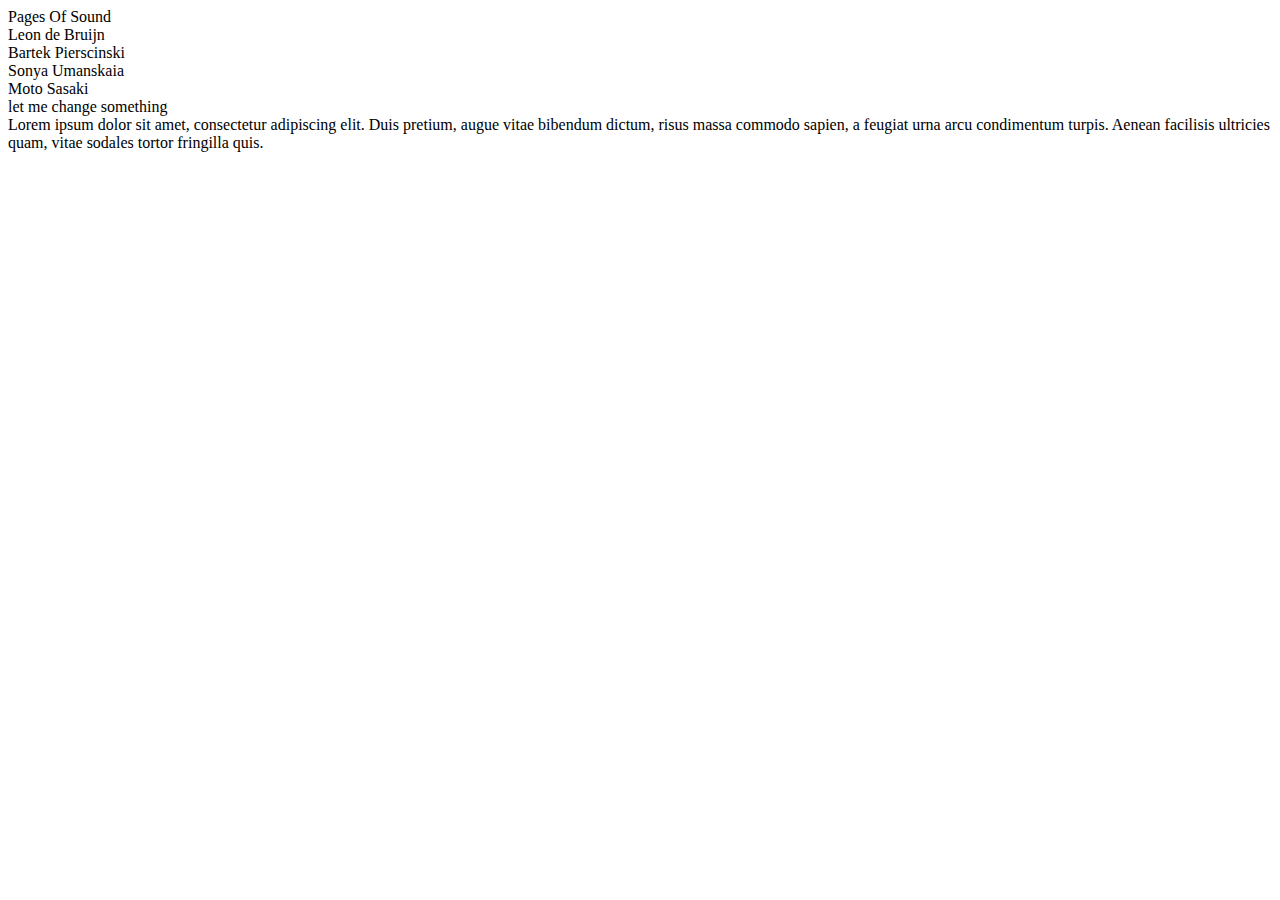
==== website code/index.html @ de44ae34 "Update index.html" ====
<!DOCTYPE html>
<html lang="en" dir="ltr">

<head>
  <meta charset="utf-8">
  <title>GRID TRYOUT</title>
  <link rel="stylesheet" href="style.css">
</head>

<body>
  <div class="wrapper">
    <div class="titlebar">
      Pages Of Sound
    </div>
    <div class="tile">
Leon de Bruijn
    </div>
    <div class="tile">
Bartek Pierscinski
    </div>
    <div class="tile">
Sonya Umanskaia
    </div>
    <div class="tile">
Moto Sasaki
    </div>
    <div class="tile">
let me change something
    </div>
    <div class="tile">

    </div>
    <div class="tile">

    </div>
    <div class="tile">

    </div>
    <div class="tile">

    </div>
    <div class="tile">

    </div>
    <div class="tile">

    </div>
    <div class="tile">

    </div>
    <div class="tile">

    </div>
    <div class="tile">

    </div>
    <div class="tile">

    </div>
    <div class="tile">

    </div>
    <div class="tile">

    </div>
    <div class="tile">

    </div>
    <div class="tile">

    </div>
    <div class="tile">

    </div>
    <div class="tile">

    </div>
    <div class="tile">

    </div>
    <div class="tile">

    </div>
    <div class="tile">

    </div>
    <div class="tile">

    </div>

    <div class="description">
Lorem ipsum dolor sit amet, consectetur adipiscing elit. Duis pretium, augue vitae bibendum dictum, risus massa commodo sapien, a feugiat urna arcu condimentum turpis. Aenean facilisis ultricies quam, vitae sodales tortor fringilla quis.
    </div>




  </div>

  <script src="script.js"></script>
</body>

</html>
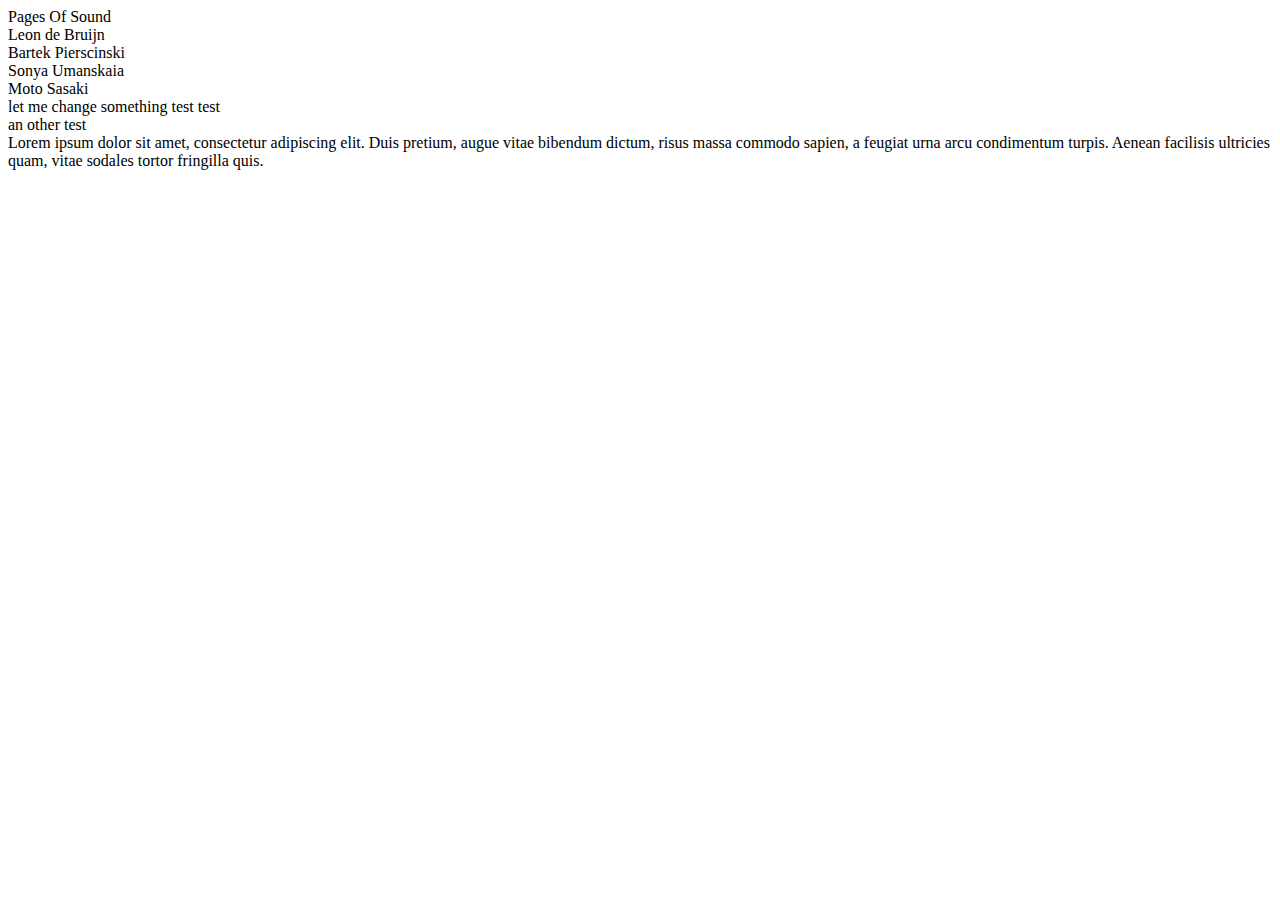
==== commit 2e52e803: "name somehow" ====
--- a/website code/index.html
+++ b/website code/index.html
@@ -25,10 +25,10 @@
 Moto Sasaki
     </div>
     <div class="tile">
-let me change something
+let me change something test test
     </div>
     <div class="tile">
-
+an other test
     </div>
     <div class="tile">
 
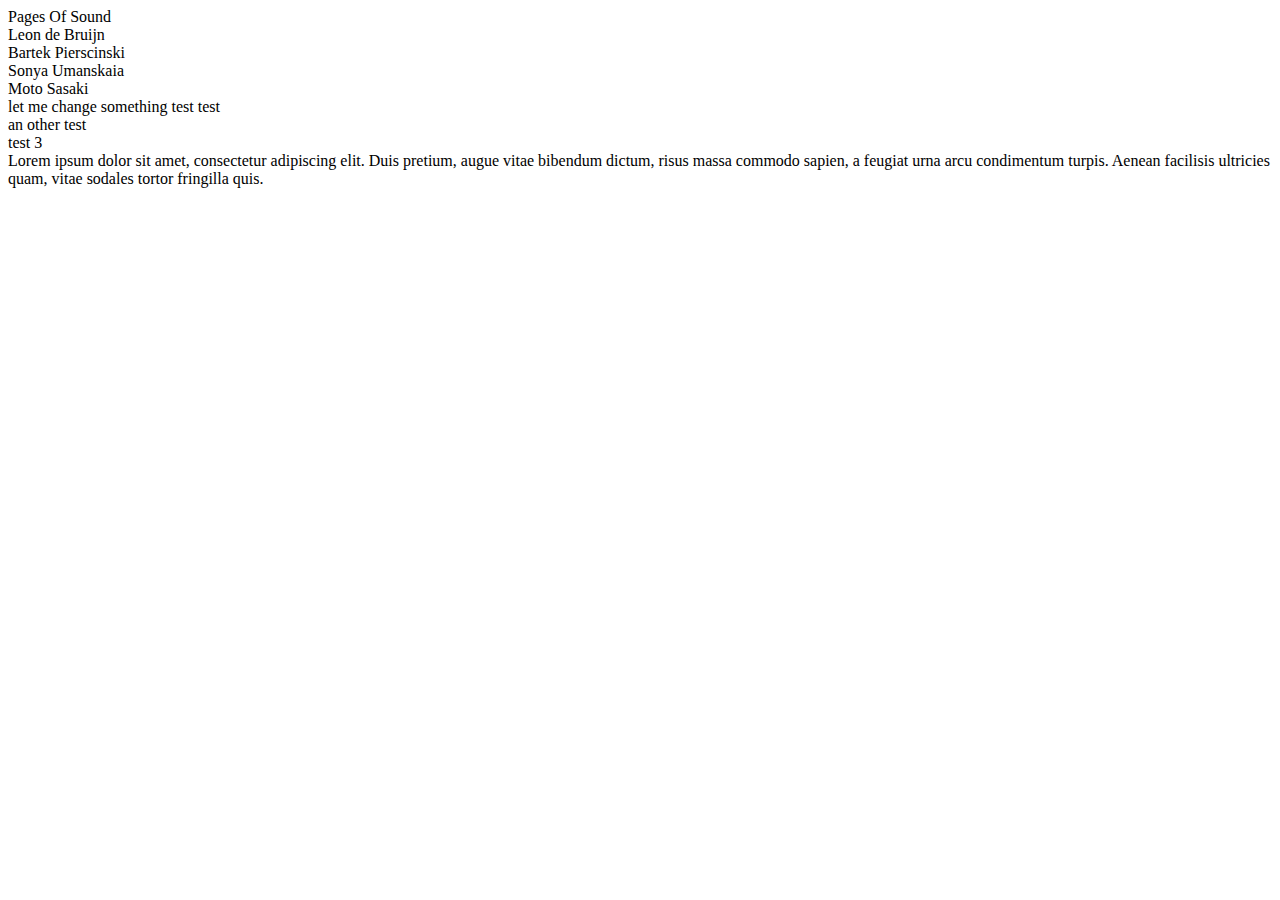
==== commit b7722d84: "test 3" ====
--- a/website code/index.html
+++ b/website code/index.html
@@ -31,7 +31,7 @@
 an other test
     </div>
     <div class="tile">
-
+test 3
     </div>
     <div class="tile">
 
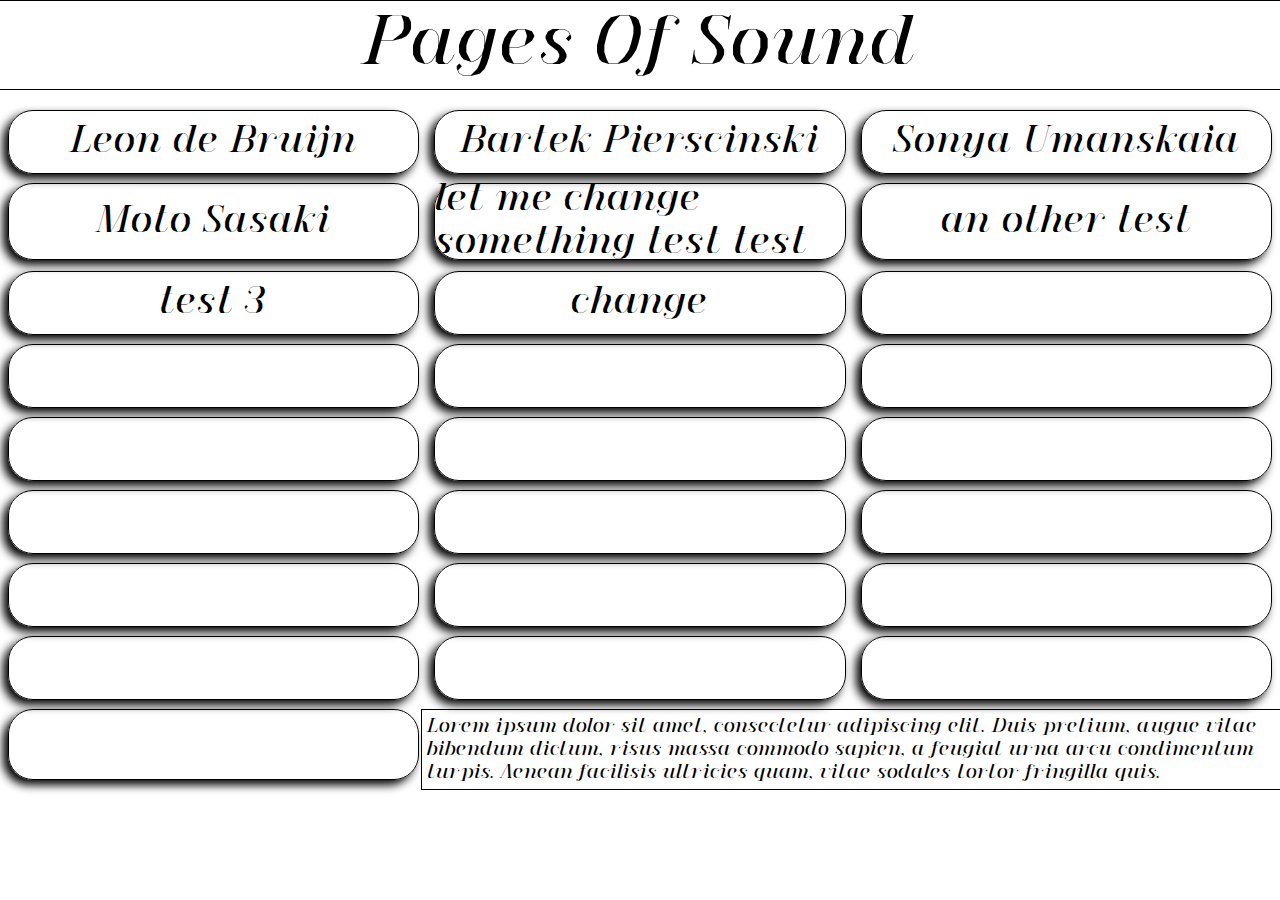
==== commit 7e5f2071: "test change from atom" ====
--- a/website code/index.html
+++ b/website code/index.html
@@ -13,28 +13,28 @@
       Pages Of Sound
     </div>
     <div class="tile">
-Leon de Bruijn
+      Leon de Bruijn
     </div>
     <div class="tile">
-Bartek Pierscinski
+      Bartek Pierscinski
     </div>
     <div class="tile">
-Sonya Umanskaia
+      Sonya Umanskaia
     </div>
     <div class="tile">
-Moto Sasaki
+      Moto Sasaki
     </div>
     <div class="tile">
-let me change something test test
+      let me change something test test
     </div>
     <div class="tile">
-an other test
+      an other test
     </div>
     <div class="tile">
-test 3
+      test 3
     </div>
     <div class="tile">
-
+      change
     </div>
     <div class="tile">
 
@@ -89,7 +89,7 @@
     </div>
 
     <div class="description">
-Lorem ipsum dolor sit amet, consectetur adipiscing elit. Duis pretium, augue vitae bibendum dictum, risus massa commodo sapien, a feugiat urna arcu condimentum turpis. Aenean facilisis ultricies quam, vitae sodales tortor fringilla quis.
+      Lorem ipsum dolor sit amet, consectetur adipiscing elit. Duis pretium, augue vitae bibendum dictum, risus massa commodo sapien, a feugiat urna arcu condimentum turpis. Aenean facilisis ultricies quam, vitae sodales tortor fringilla quis.
     </div>
 
 
@@ -100,4 +100,4 @@
   <script src="script.js"></script>
 </body>
 
-</html>
+</html>--- a/website code/style.css
+++ b/website code/style.css
@@ -0,0 +1,65 @@
+@font-face {
+  font-family: 'MADSerifFillTrial-BlackItalic';
+  src: url('font_files/MADSerifFillTrial-BlackItalic.ttf') format('truetype'),
+    url('font_files/MADSerifFillTrial-BlackItalic.woff') format('woff'),
+    url('font_files/MADSerifFillTrial-BlackItalic.woff2') format('woff2');
+  font-weight: normal;
+  font-style: normal;
+}
+
+body {
+  overflow: hidden;
+  width: 100vw;
+  height: 100vh;
+  margin: 0;
+}
+
+.wrapper {
+  position: absolute;
+  width: 100%;
+  height: 100%;
+  display: grid;
+  grid-template-columns: 1fr 1fr 1fr;
+  grid-template-rows: 3fr repeat(9, 2fr) 3fr;
+  justify-items: center;
+}
+
+.titlebar {
+  font-family: 'MADSerifFillTrial-BlackItalic';
+  font-size: 65px;
+  grid-column-start: 1;
+  grid-column-end: 4;
+  grid-row-start: 1;
+  grid-row-end: span 1;
+  border: black 1px solid;
+  display: flex;
+  justify-content: center;
+  align-items: center;
+  width: 100%;
+  height: 80%;
+}
+
+.tile {
+  border: black 1px solid;
+  font-family: 'MADSerifFillTrial-BlackItalic';
+  font-size: 35px;
+  display: flex;
+  justify-content: center;
+  align-items: center;
+  border-radius: 25px;
+  width: 96%;
+  height: 85%;
+  box-shadow: -5px 5px 10px;
+}
+
+.description {
+  grid-column-start: 2;
+  grid-column-end: 4;
+  grid-row-start: 10;
+  grid-row-end: span 1;
+  border: black 1px solid;
+  width: 100%;
+  font-family: 'MADSerifFillTrial-BlackItalic';
+  font-size: 18px;
+  padding: 5px;
+}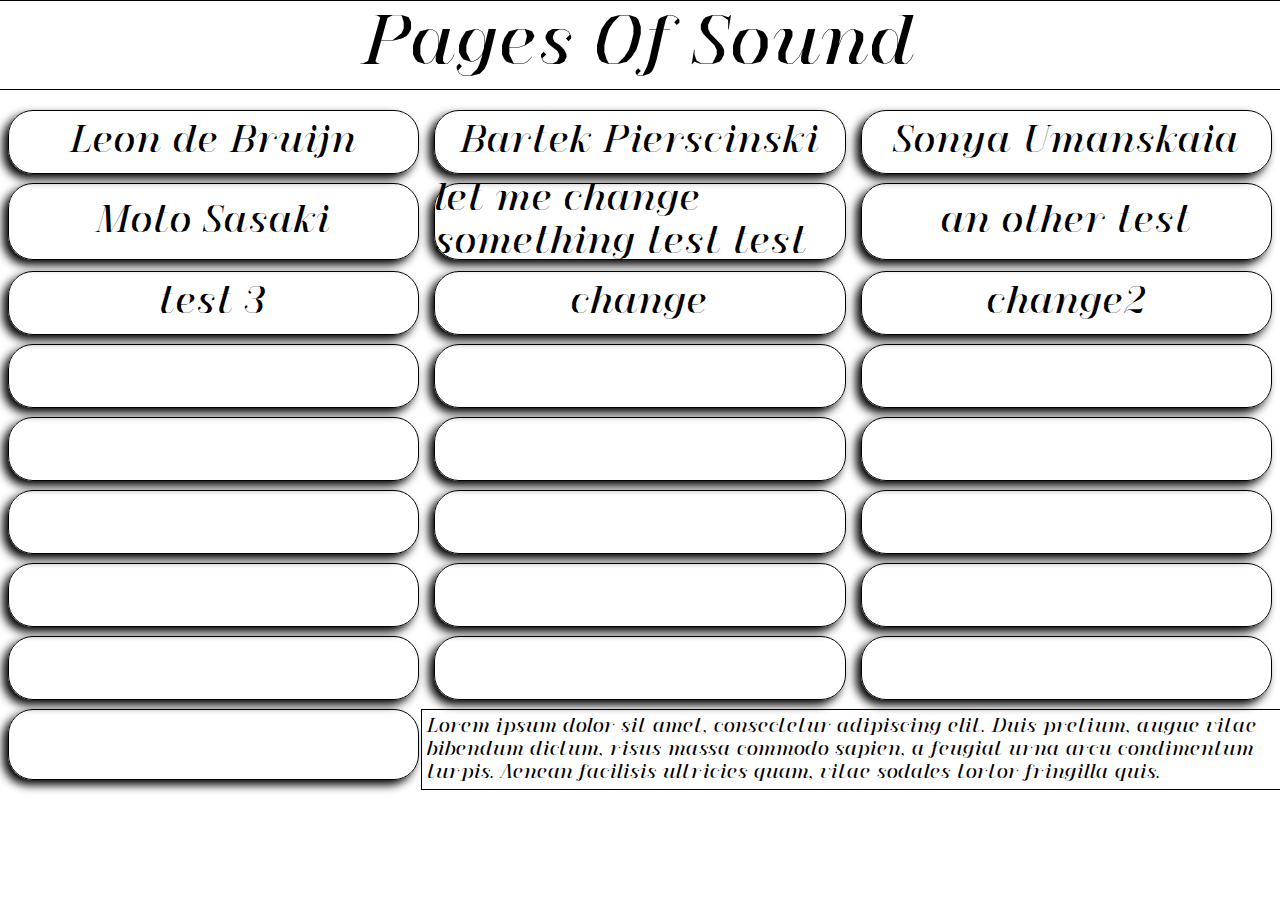
==== commit 6c98f332: "change2" ====
--- a/website code/index.html
+++ b/website code/index.html
@@ -37,7 +37,7 @@
       change
     </div>
     <div class="tile">
-
+      change2
     </div>
     <div class="tile">
 
